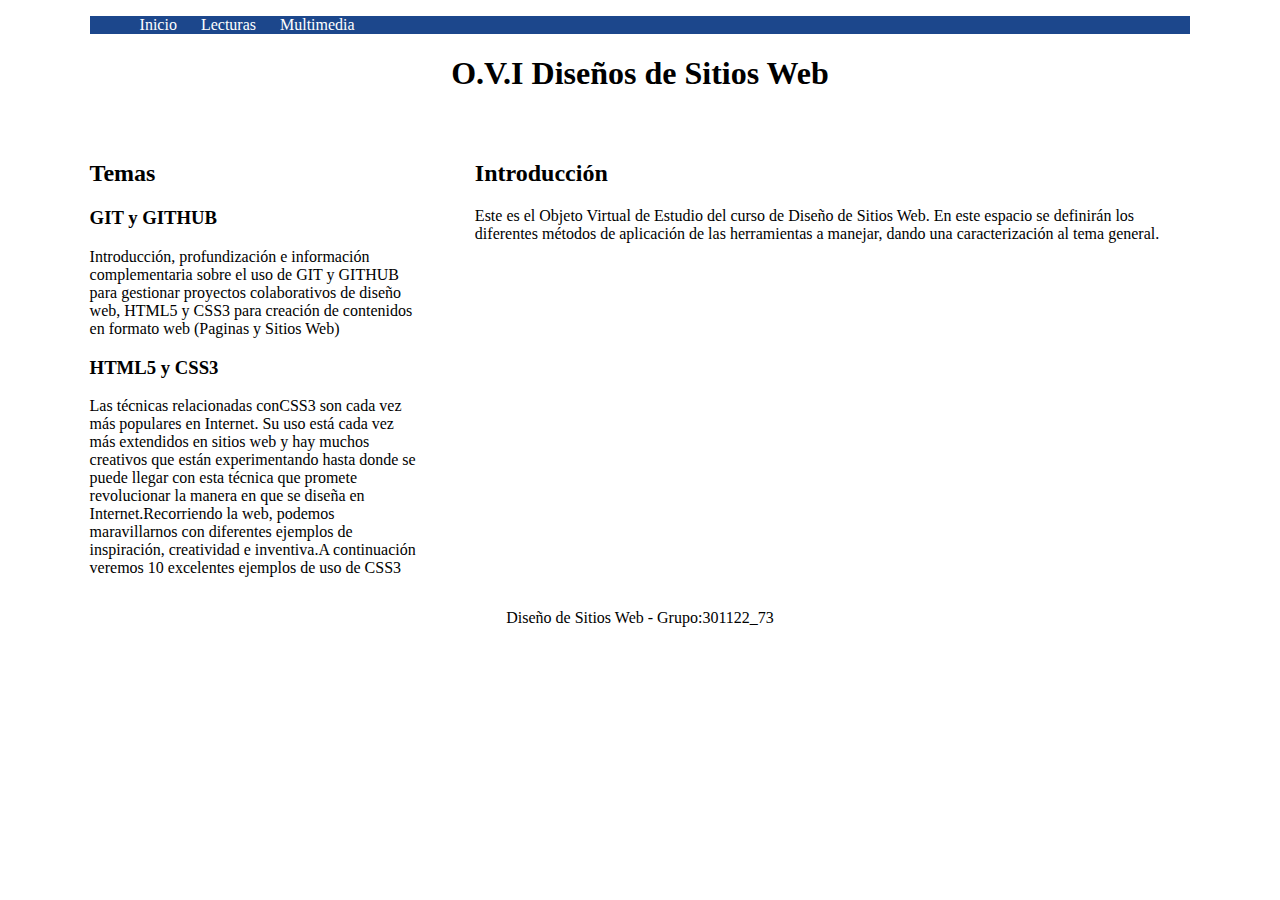
==== index.html @ 512bdd1b "Primer diseño de la pagina" ====
<!DOCTYPE html>
<html lang="es">
  <head>
    <meta charset="utf-8">
    <title>Diseño de Sisteams</title>
  <link rel="stylesheet" href="css/estilo.css">
  </head>
  <body>


    <header>
      <nav>

        <ul class = "lista">
          <li><a href="#">Inicio</a></li>
          <li> <a href="paginas/lecturas.html">Lecturas</a></li>
          <li><a href="paginas/multimedia.html">Multimedia</a></li>
        </ul>
      </nav>
      <h1 class = "titulo">O.V.I Diseños de Sitios Web</h1>
      <br>

    </header>



<aside class="ladoIzquierdo">
  <h2>Temas</h2>
  <h3>GIT y GITHUB</h3>
  Introducción, profundización e
  información complementaria sobre el uso de GIT y GITHUB para gestionar proyectos colaborativos de diseño web, HTML5 y CSS3 para creación de contenidos en formato web
  (Paginas y Sitios Web)

  <h3>HTML5 y CSS3</h3>
  <p>Las técnicas relacionadas conCSS3 son cada vez más populares en Internet. Su uso está cada vez más extendidos en sitios web y hay muchos creativos que están experimentando
    hasta donde se puede llegar con esta técnica que promete revolucionar la manera en que se diseña en Internet.Recorriendo la web,
    podemos maravillarnos con diferentes ejemplos de inspiración, creatividad e inventiva.A continuación veremos 10 excelentes ejemplos de uso de CSS3  </p>

</aside>
<section class= "introduccion">
  <h2>Introducción</h2>
  <p>Este es el Objeto Virtual de Estudio del curso de Diseño de Sitios Web.
En este espacio se definirán los diferentes métodos de
aplicación de las herramientas a manejar, dando una
caracterización al tema general.</p>
</section>


<footer class="curso">
  <p>Diseño de Sitios Web - Grupo:301122_73</p>
</footer>



</script>
  </body>
</html>
---- css/estilo.css ----
body{
  margin: 0% 7% 7% 7%;
}
header nav ul li{
  display: inline;
  padding: 10px;
}
.titulo{
  text-align: center;
  margin-bottom: 30px
}
.ladoIzquierdo{
  width: 30%;
  float: left;
  margin-right:  5%;
}

.curso{
  width: 100%;
  float: left;
  text-align: center;
}
.lista{
  background-color: #1c478c;

}
.lista a{
  color: white;
  text-decoration: none;

}
.codigo{
  background-color:#747d8c;
  width: 250px;
  overflow: auto;
}
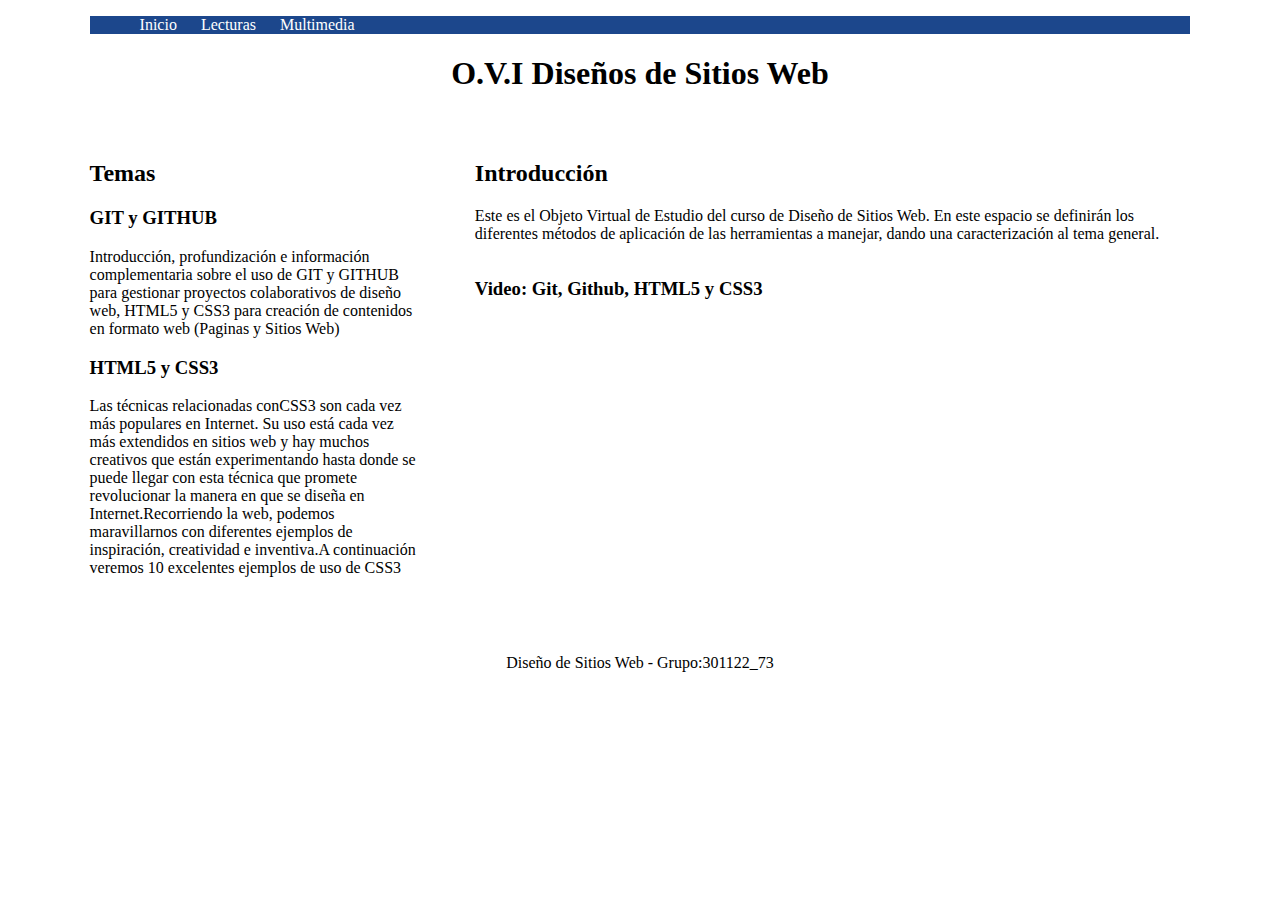
==== commit 7493643d: "Inclusión de la sección donde ira el video" ====
--- a/index.html
+++ b/index.html
@@ -45,7 +45,13 @@
 caracterización al tema general.</p>
 </section>
 
+<section id = "video">
 
+
+  <h3>Video: Git, Github, HTML5 y CSS3</h3>
+  <iframe width="560" height="315" src="" frameborder="0" allowfullscreen></iframe>
+
+</section>
 <footer class="curso">
   <p>Diseño de Sitios Web - Grupo:301122_73</p>
 </footer>
--- a/css/estilo.css
+++ b/css/estilo.css
@@ -31,6 +31,20 @@
 }
 .codigo{
   background-color:#747d8c;
-  width: 250px;
+  max-width: 90%;
   overflow: auto;
 }
+.mitadIzquierda{
+  width: 50%;
+  float: left;
+  min-width: 50%;
+
+}
+#video{
+  float: left;
+}
+#buenasPracticas{
+  float: left;
+  width: 45%;
+  min-width: 45%
+}
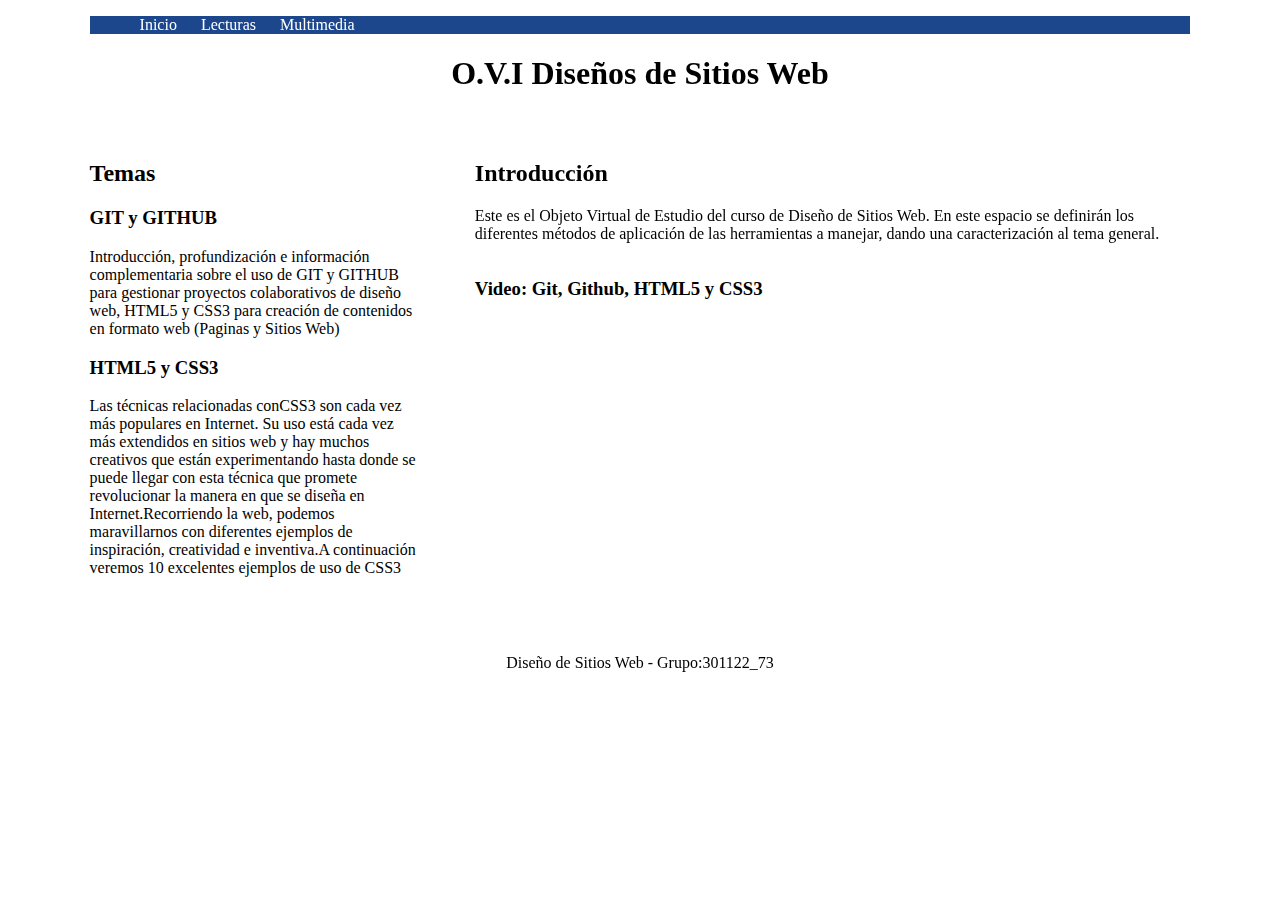
==== commit a88206e4: "Enlace al video" ====
--- a/index.html
+++ b/index.html
@@ -49,7 +49,7 @@
 
 
   <h3>Video: Git, Github, HTML5 y CSS3</h3>
-  <iframe width="560" height="315" src="" frameborder="0" allowfullscreen></iframe>
+  <iframe width="560" height="315" src="https://www.youtube.com/embed/QuCyZHBC88Q" frameborder="0" allowfullscreen></iframe>
 
 </section>
 <footer class="curso">
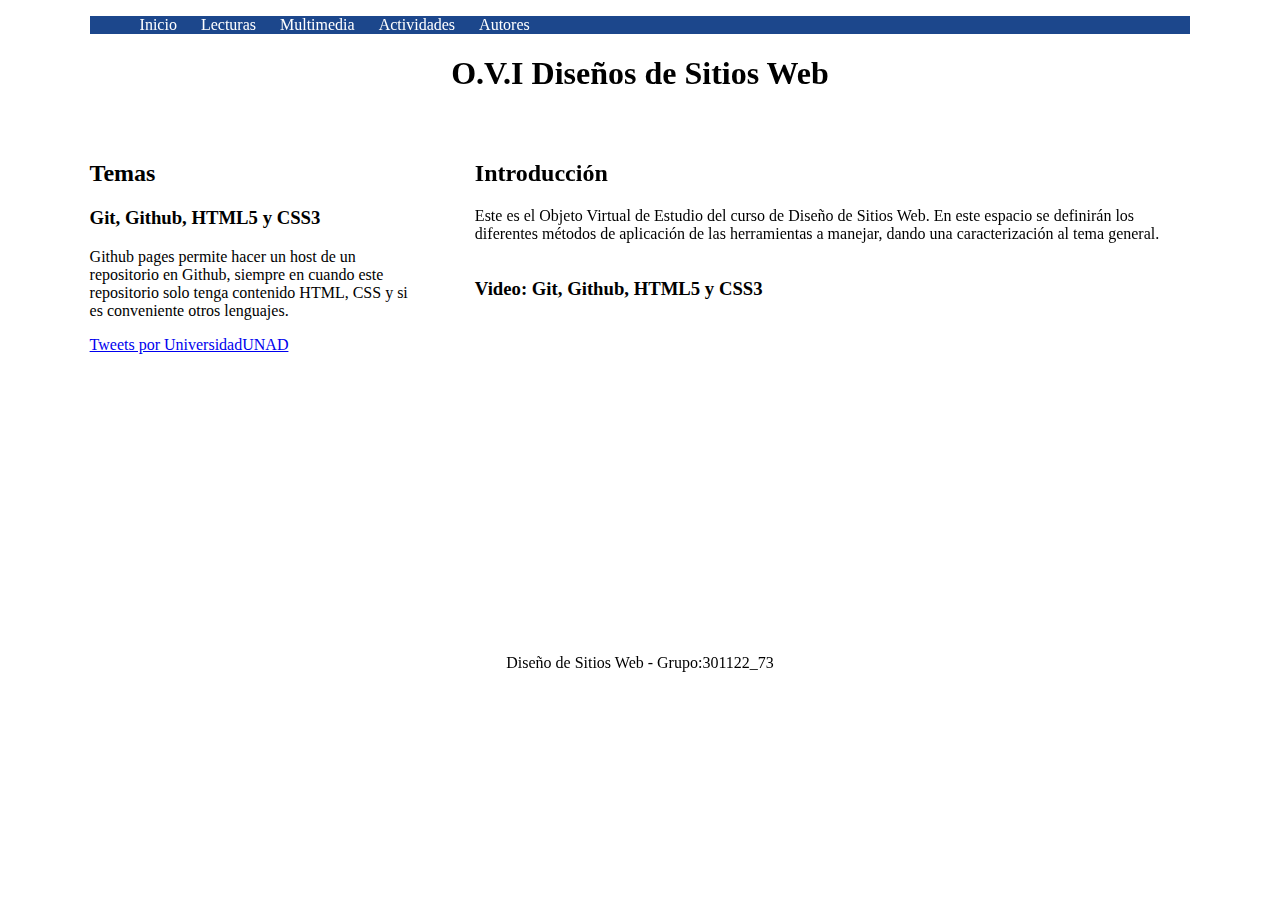
==== commit 610b67d9: "Actividades  y Autores" ====
--- a/index.html
+++ b/index.html
@@ -12,9 +12,11 @@
       <nav>
 
         <ul class = "lista">
-          <li><a href="#">Inicio</a></li>
+          <li><a href="index.html">Inicio</a></li>
           <li> <a href="paginas/lecturas.html">Lecturas</a></li>
           <li><a href="paginas/multimedia.html">Multimedia</a></li>
+          <li><a href="paginas/actividades.html">Actividades</a></li>
+          <li><a href="paginas/autores.html">Autores</a></li>
         </ul>
       </nav>
       <h1 class = "titulo">O.V.I Diseños de Sitios Web</h1>
@@ -26,15 +28,13 @@
 
 <aside class="ladoIzquierdo">
   <h2>Temas</h2>
-  <h3>GIT y GITHUB</h3>
-  Introducción, profundización e
-  información complementaria sobre el uso de GIT y GITHUB para gestionar proyectos colaborativos de diseño web, HTML5 y CSS3 para creación de contenidos en formato web
-  (Paginas y Sitios Web)
+  <h3>Git, Github, HTML5 y CSS3</h3>
+  <p>Github pages permite hacer un host de un repositorio en Github, siempre en cuando este repositorio solo tenga contenido HTML, CSS y si es conveniente otros lenguajes.</p>
 
-  <h3>HTML5 y CSS3</h3>
-  <p>Las técnicas relacionadas conCSS3 son cada vez más populares en Internet. Su uso está cada vez más extendidos en sitios web y hay muchos creativos que están experimentando
-    hasta donde se puede llegar con esta técnica que promete revolucionar la manera en que se diseña en Internet.Recorriendo la web,
-    podemos maravillarnos con diferentes ejemplos de inspiración, creatividad e inventiva.A continuación veremos 10 excelentes ejemplos de uso de CSS3  </p>
+
+
+
+    <a class="twitter-timeline" data-width="600" data-height="700" data-theme="white" href="https://twitter.com/UniversidadUNAD">Tweets por UniversidadUNAD</a> <script async src="https://platform.twitter.com/widgets.js" charset="utf-8"></script>
 
 </aside>
 <section class= "introduccion">
--- a/css/estilo.css
+++ b/css/estilo.css
@@ -30,7 +30,7 @@
 
 }
 .codigo{
-  background-color:#747d8c;
+  background-color: #f0f0f5;
   max-width: 90%;
   overflow: auto;
 }
@@ -38,13 +38,29 @@
   width: 50%;
   float: left;
   min-width: 50%;
-
+  margin-right: 5px;
+  background-color: rgb
 }
 #video{
   float: left;
 }
-#buenasPracticas{
+.mitadDerecha{
   float: left;
   width: 45%;
-  min-width: 45%
+  min-width: 45%;
 }
+.separar{
+  clear: both;
+}
+.autores{
+  padding: 5px;
+  border-style: solid;
+  width: 250px;
+  text-align: center;
+  background-color: #627087;
+}
+#cuadroColores{
+  background-color: #000;
+  width: 120px;
+  height: 120px;
+}
